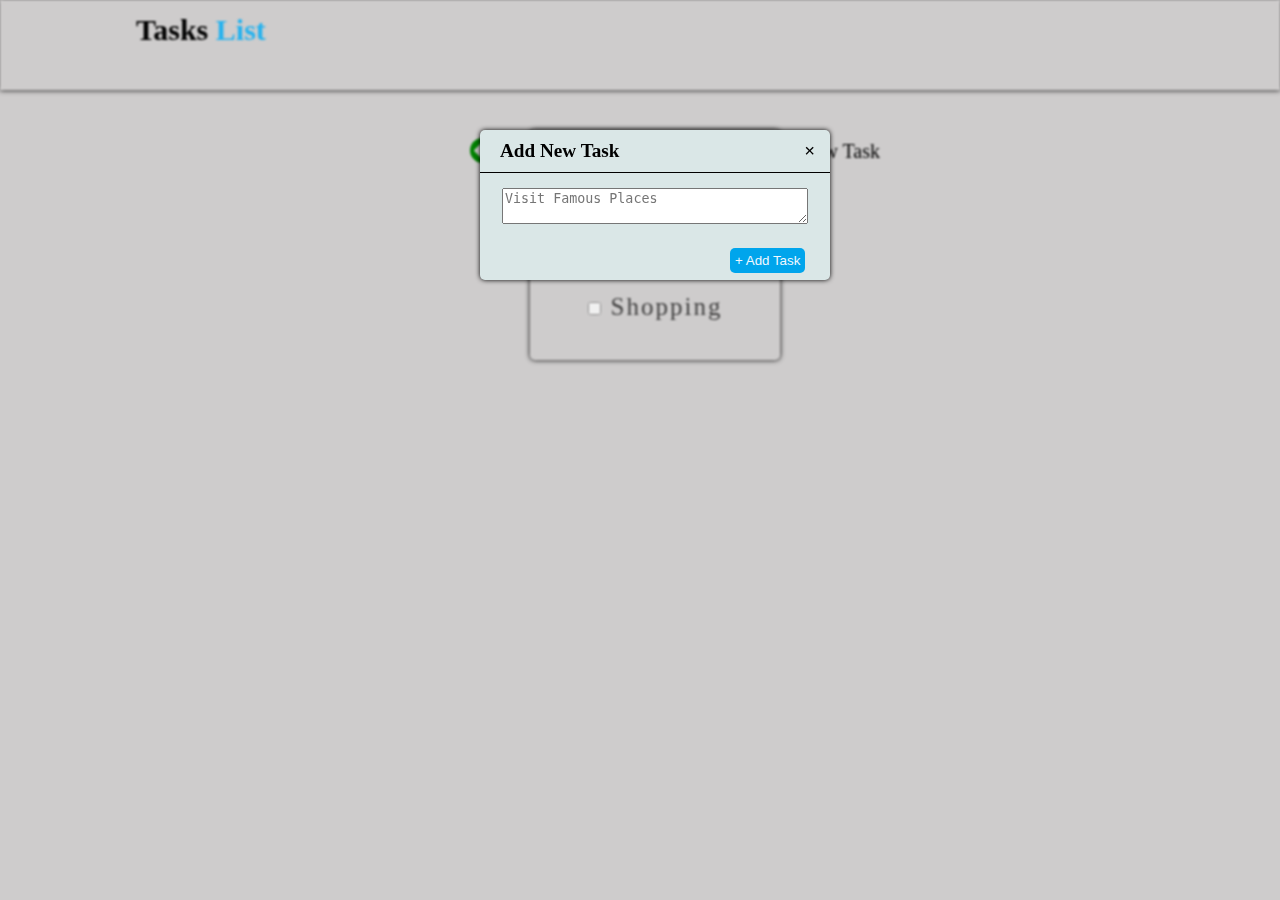
==== web-Ui-2.html @ 27cdf1ca "created a project with flex." ====
<!DOCTYPE html>
<html lang="en">

<head>
    <meta charset="UTF-8">
    <meta http-equiv="X-UA-Compatible" content="IE=edge">
    <meta name="viewport" content="width=device-width, initial-scale=1.0">
    <title>Document</title>
    <link rel="stylesheet" href="web-Ui-2.css">
    <link rel="stylesheet" href="https://cdnjs.cloudflare.com/ajax/libs/font-awesome/4.7.0/css/font-awesome.min.css">
</head>

<body class="container">
    <div class="bar-container">
        <div class="container-bar">
            <b id="bold"><span>Tasks </span>
                <span style="color:#26b2ee">List</span></b>
        </div>
        <div class="sub1">
            <i class="fa fa-plus-circle" id="circle" style="font-size:30px;color:#94d5f2"></i>
            <span id="task" style="font-size:20px;">Add New Task</span>
            <i class="fa fa-arrow-circle-left" style="font-size:30px;color:green;" id="back-circle"></i>
            <span id="back" style="font-size:20px;">Back</span>
        </div>
        <div class="card">
            <div class="card1">
                <div id="heading">Trip to Paris</div>
                <div id="body">
                    <form><input type="checkbox" disabled checked><label><strike>Visit Church</strike></label></form>
                </div>
                <div id="check">
                    <form><input type="checkbox"><label>Shopping</label></form>
                </div>
            </div>
        </diV>
       
    </div>
    <div class="pop-up">
        <div class="text"><p>Add New Task
         <span id="cross">&times;</span></p></div>
         <div>
           <center><form><textarea class="area" placeholder="Visit Famous Places" ></textarea></form></center>
         </div>
         <button class="add" type="button">+ Add Task</button>
     </div>
</body>

</html>
---- web-Ui-2.css ----
*{
    margin:0px;
}
.container{
    position:relative; 
    background-color: #cecccc;
}

.bar-container{
    filter:blur(1px);
}

.container-bar{
    position:relative;
    box-shadow: 0px 0px 5px;
    height:10vh;
    width:100%;
    font-size: 30px;
    opacity:1;
}

#bold{
    position:absolute;
    left:136px;
    top:13px;
}



.sub1{
    position: relative;
    font-style: bold;
    
}

#task{
 position:absolute;
 right:400px;
 top:50px;

}

#circle{
 position: absolute;
 right:520px;
 top:45px;
}

#back-circle{
    position: absolute;
    left:470px;
    top:45px;
}

#back{
   position:absolute;
   top:50px;
   left:500px;
   
   /* font-weight: 600; */
}

.card{
    position: absolute;
    top:120px;
    right:500px;
}

.card1{
      box-shadow: 0 0 5px black;
      /* padding:20px; */
      width:250px;
      height: 230px;
      margin-top:10px;
      border-radius: 5px;
}
#heading{
    padding: 10px;
    border-bottom: 1px solid black;
    text-align: center;
    font-weight: 800;
    font-size:30px;
    color:rgb(97, 166, 166);
}

#body{
    padding: 40px;
    font-size: 25px;
    font-weight: 300;
    opacity:0.5;
     text-align: center;
}

#check{

    font-size: 25px;
    font-weight: 300;
    opacity:0.7;
    text-align: center;
    letter-spacing: 2px;
}

input{
    margin-right: 10px;
}

.pop-up{
    position:absolute;
    background-color: rgb(218, 231, 231);
    width: 350px;
    height: 150px;
    border-radius: 5px;
    top:130px;
    left:480px;
    box-shadow:0px 0px 5px black;
    
}
.text{
    padding: 10px 0px 10px 20px;
    font-weight: 700;
    font-size: larger;
    border-bottom: 1px solid black;
}
#cross{
    margin-left: 180px;
    cursor: pointer;
}
.area{
    margin-top: 15px;
    width: 300px;
    height: 30px;
    
}

.add{
    position:relative;
    left:250px;
    margin-top: 20px;
    background-color: #00a5ec;
    color: aliceblue;
    border: 0px;
    cursor: pointer;
    padding:5px;
    border-radius: 5px;
}

.add:hover{
    background-color:burlywood;
    
}
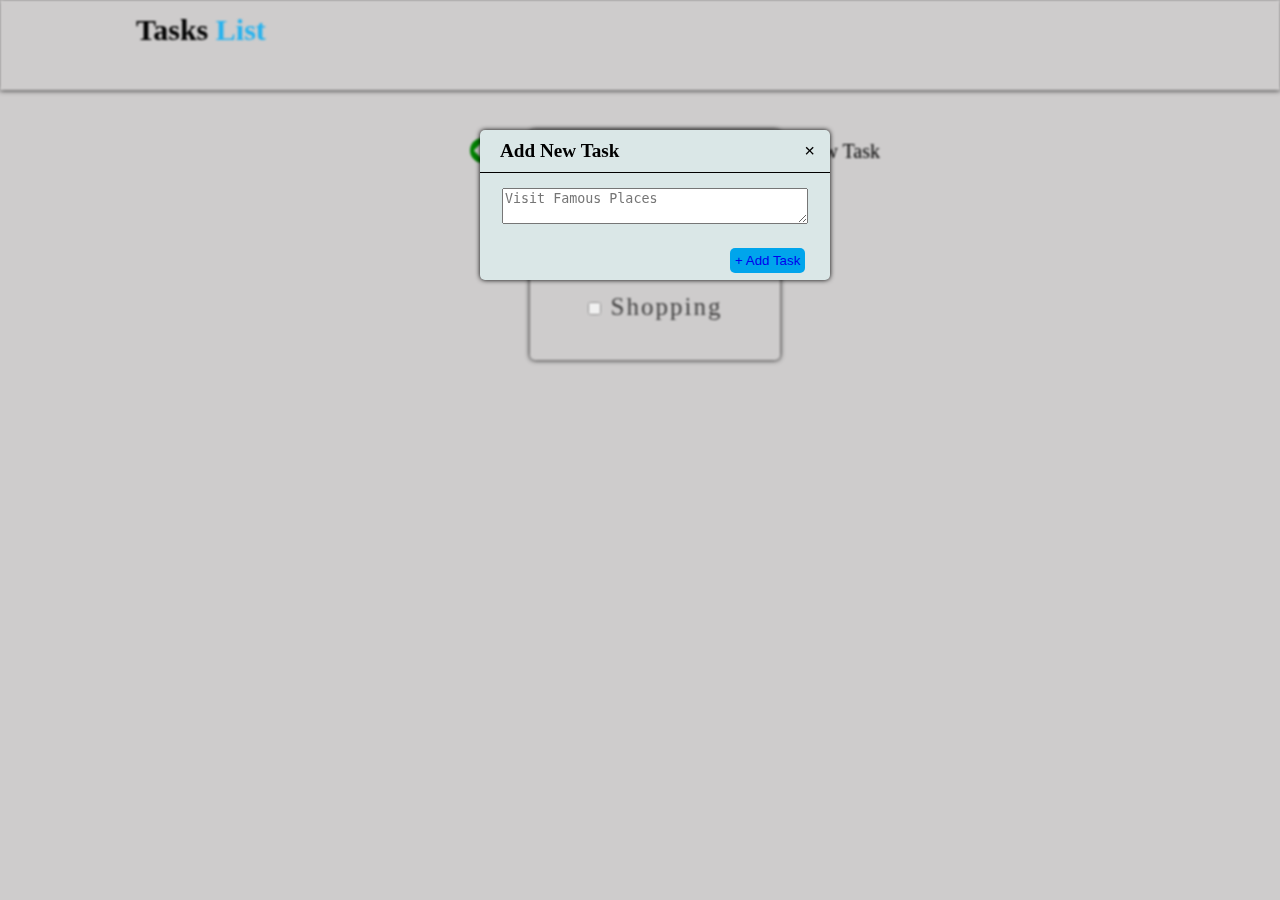
==== commit 19ed2ae4: "web app" ====
--- a/web-Ui-2.html
+++ b/web-Ui-2.html
@@ -41,7 +41,7 @@
          <div>
            <center><form><textarea class="area" placeholder="Visit Famous Places" ></textarea></form></center>
          </div>
-         <button class="add" type="button">+ Add Task</button>
+         <button class="add" type="button"><a href="web-Ui-3.html" style="text-decoration: none;">+ Add Task</a></button>
      </div>
 </body>
 
